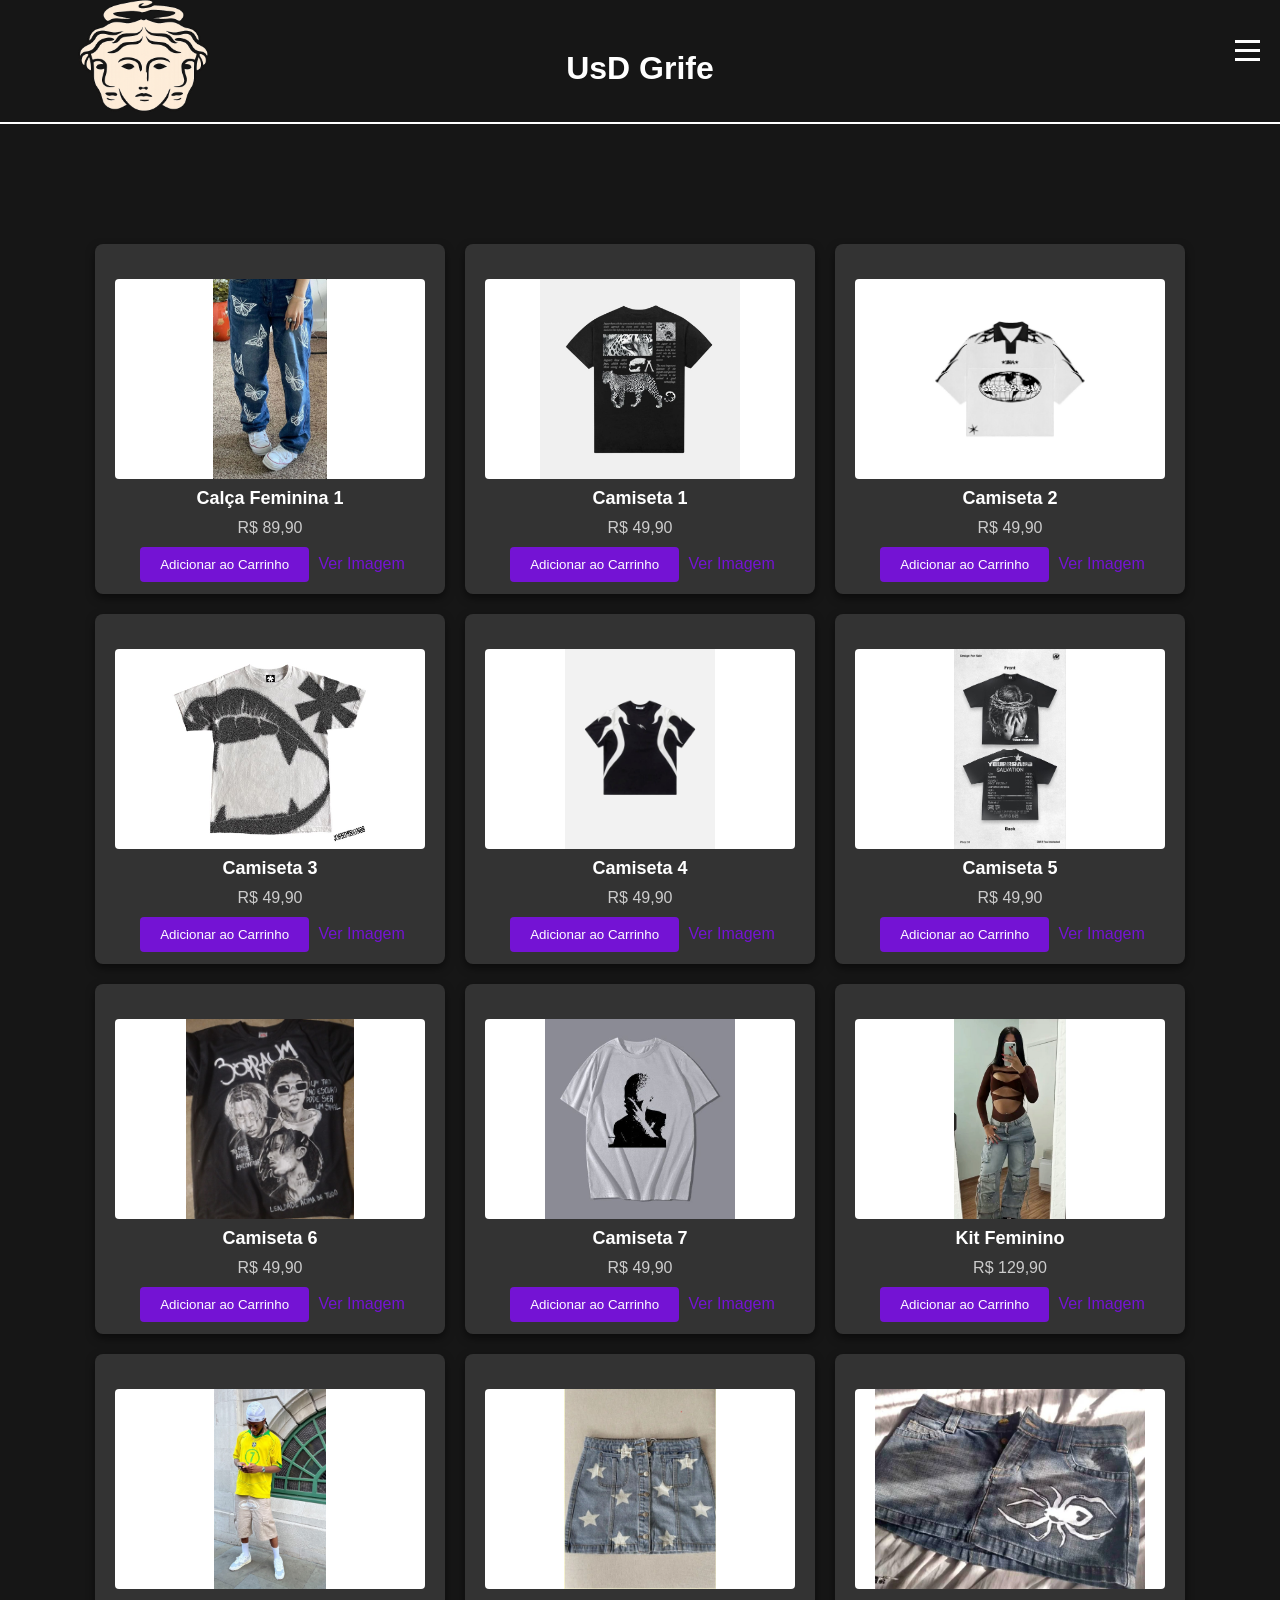
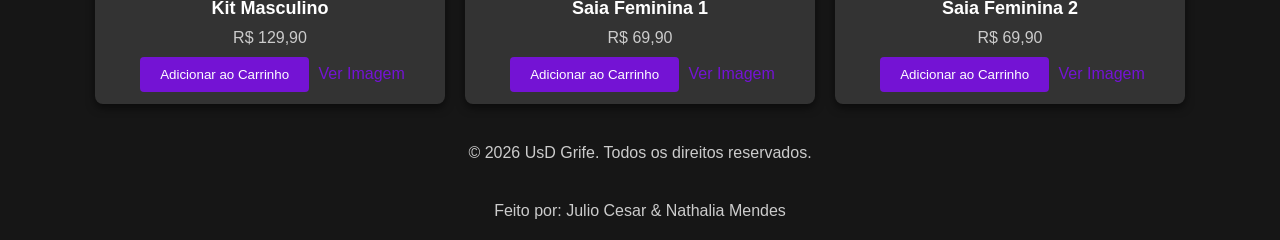
==== pag2.html @ 380e98da "Add files via upload" ====
<!DOCTYPE html>
<html lang="pt-BR">
<head>
    <meta charset="UTF-8">
    <meta name="viewport" content="width=device-width, initial-scale=1.0">
    <title>UsD Grife</title>
    <link rel="shortcut icon" href="img/imagem twitch.png" type="image/x-icon">
    <style>
        * {
            margin: 0;
            padding: 0;
            box-sizing: border-box;
        }
        body {
            height: 100vh;
            background-color: #000000e9;
            color: #ffffff;
            font-family: Arial, sans-serif;
            position: relative;
        }
        .hamburger {
            display: flex;
            flex-direction: column;
            cursor: pointer;
        }
        .hamburger div {
            width: 25px;
            height: 3px;
            background-color: white;
            margin: 3px 0;
            transition: 0.3s;
        }
        .nav-menu {
            list-style: none;
            position: absolute;
            top: 100px;
            left: 0;
            width: 100%;
            background-color: #333;
            padding: 0;
            margin: 0;
            opacity: 0;
            visibility: hidden;
            transform: translateY(-20px);
            transition: opacity 0.3s ease, visibility 0.3s ease, transform 0.3s ease;
        }
        .nav-menu.active {
            opacity: 1;
            visibility: visible;
            transform: translateY(0);
        }
        .nav-menu li {
            text-align: center;
            padding: 15px 0;
        }
        .nav-menu a {
            color: #ffffff;
            text-decoration: none;
            font-size: 18px;
        }
        .nav-menu a:hover {
            text-decoration: underline;
        }
        .nav-menu .cart span {
            background-color: #7413d4;
            color: white;
            padding: 2px 6px;
            border-radius: 50%;
            font-size: 14px;
        }
         header {
            display: flex;
            justify-content: space-between;
            align-items: center;
            padding: 20px;
            height: 100px;
        }
        h1 {
            flex: 1;
            text-align: center;
            margin: 0;
            height: auto;
        }
         header img {
            width: 250px;
            height: auto;
            margin-top: 20px;
        }
        h1 {
            margin: -50px 0 0 0;
            height: auto;
            text-align: center;
        }
        hr {
            margin-top: 35px;
            border: 1px solid white;
        }
        .products {
            display: flex;
            flex-wrap: wrap;
            justify-content: center;
            gap: 20px;
            padding: 20px;
            margin-top: 100px;
        }
        .card {
            background-color: #333;
            border-radius: 8px;
            padding: 20px;
            text-align: center;
            width: 350px;
            box-shadow: 0 4px 8px rgba(0,0,0,0.5);
            height: 350px;
        }
        .card img {
            width: 100%;
            height: 200px;
            object-fit: contain;
            border-radius: 4px;
            position: relative;
            top: 15px;
            background-color: #fff;
        }
        .card h3 {
            margin: 20px 0 10px 0;
            font-size: 18px;
        }
        .card p {
            margin: 5px 0;
            color: #ccc;
        }
        .card button {
            background-color: #7413d4;
            color: white;
            border: none;
            padding: 10px 20px;
            border-radius: 4px;
            cursor: pointer;
            margin: 5px;
        }
        .card button:hover {
            background-color: #5a0fb8;
        }
        .card a {
            color: #7413d4;
            text-decoration: none;
        }
        .card a:hover {
            text-decoration: underline;
        }

        @media (max-width: 480px) {
            header img {
                display: none;
            }
        }

    </style>
</head>
<body>
    <header>
    <img src="img/imagem twitch.png" alt="logo">
    <div class="hamburger" onclick="toggleMenu()">
        <div></div>
        <div></div>
        <div></div>
    </div>
    </header>
    <h1>UsD Grife</h1>
    <ul class="nav-menu" id="nav-menu">
        <li><a href="index.html">Inicio</a></li>
        <li><a href="pag2.html">Produtos</a></li>
        <li><a href="cart.html" class="cart">Carrinho <span id="cart-count">0</span></a></li>
    </ul>
    <hr>
    <section class="products">
        <div class="card">
            <img src="img/calça feminina 1.jpg" alt="Calça Feminina 1">
            <h3>Calça Feminina 1</h3>
            <p>R$ 89,90</p>
            <button onclick="addToCart('Calça Feminina 1')">Adicionar ao Carrinho</button>
            <a href="img/calça feminina 1.jpg" target="_blank">Ver Imagem</a>
        </div>
        <div class="card">
            <img src="img/camiseta 1.jpg" alt="Camiseta 1">
            <h3>Camiseta 1</h3>
            <p>R$ 49,90</p>
            <button onclick="addToCart('Camiseta 1')">Adicionar ao Carrinho</button>
            <a href="img/camiseta 1.jpg" target="_blank">Ver Imagem</a>
        </div>
        <div class="card">
            <img src="img/camiseta 2.jpg" alt="Camiseta 2">
            <h3>Camiseta 2</h3>
            <p>R$ 49,90</p>
            <button onclick="addToCart('Camiseta 2')">Adicionar ao Carrinho</button>
            <a href="img/camiseta 2.jpg" target="_blank">Ver Imagem</a>
        </div>
        <div class="card">
            <img src="img/camiseta 3.jpg" alt="Camiseta 3">
            <h3>Camiseta 3</h3>
            <p>R$ 49,90</p>
            <button onclick="addToCart('Camiseta 3')">Adicionar ao Carrinho</button>
            <a href="img/camiseta 3.jpg" target="_blank">Ver Imagem</a>
        </div>
        <div class="card">
            <img src="img/camiseta 4.jpg" alt="Camiseta 4">
            <h3>Camiseta 4</h3>
            <p>R$ 49,90</p>
            <button onclick="addToCart('Camiseta 4')">Adicionar ao Carrinho</button>
            <a href="img/camiseta 4.jpg" target="_blank">Ver Imagem</a>
        </div>
        <div class="card">
            <img src="img/camiseta 5.jpg" alt="Camiseta 5">
            <h3>Camiseta 5</h3>
            <p>R$ 49,90</p>
            <button onclick="addToCart('Camiseta 5')">Adicionar ao Carrinho</button>
            <a href="img/camiseta 5.jpg" target="_blank">Ver Imagem</a>
        </div>
        <div class="card">
            <img src="img/camiseta 6.jpg" alt="Camiseta 6">
            <h3>Camiseta 6</h3>
            <p>R$ 49,90</p>
            <button onclick="addToCart('Camiseta 6')">Adicionar ao Carrinho</button>
            <a href="img/camiseta 6.jpg" target="_blank">Ver Imagem</a>
        </div>
        <div class="card">
            <img src="img/camiseta 7.jpg" alt="Camiseta 7">
            <h3>Camiseta 7</h3>
            <p>R$ 49,90</p>
            <button onclick="addToCart('Camiseta 7')">Adicionar ao Carrinho</button>
            <a href="img/camiseta 7.jpg" target="_blank">Ver Imagem</a>
        </div>
        <div class="card">
            <img src="img/kit feminino.jpg" alt="Kit Feminino">
            <h3>Kit Feminino</h3>
            <p>R$ 129,90</p>
            <button onclick="addToCart('Kit Feminino')">Adicionar ao Carrinho</button>
            <a href="img/kit feminino.jpg" target="_blank">Ver Imagem</a>
        </div>
        <div class="card">
            <img src="img/kit masculino.jpg" alt="Kit Masculino">
            <h3>Kit Masculino</h3>
            <p>R$ 129,90</p>
            <button onclick="addToCart('Kit Masculino')">Adicionar ao Carrinho</button>
            <a href="img/kit masculino.jpg" target="_blank">Ver Imagem</a>
        </div>
        <div class="card">
            <img src="img/saia feminia 1.jpg" alt="Saia Feminina 1">
            <h3>Saia Feminina 1</h3>
            <p>R$ 69,90</p>
            <button onclick="addToCart('Saia Feminina 1')">Adicionar ao Carrinho</button>
            <a href="img/saia feminia 1.jpg" target="_blank">Ver Imagem</a>
        </div>
        <div class="card">
            <img src="img/saia feminina 2.jpg" alt="Saia Feminina 2">
            <h3>Saia Feminina 2</h3>
            <p>R$ 69,90</p>
            <button onclick="addToCart('Saia Feminina 2')">Adicionar ao Carrinho</button>
            <a href="img/saia feminina 2.jpg" target="_blank">Ver Imagem</a>
        </div>
    </section>
    <footer>
        <p style="text-align: center; padding: 20px; color: #ccc;">&copy; 2026 UsD Grife. Todos os direitos reservados.</p>
        <p style="text-align: center; padding: 20px; color: #ccc;">Feito por: Julio Cesar & Nathalia Mendes</p>
    </footer>
    <script>
        function getCart() {
            return JSON.parse(localStorage.getItem('cart')) || [];
        }

        function saveCart(cart) {
            localStorage.setItem('cart', JSON.stringify(cart));
        }

        function addToCart(product) {
            let cart = getCart();
            // Assuming product is the name, get price and img from DOM or hardcode
            let price = event.target.previousElementSibling.textContent;
            let img = event.target.nextElementSibling.href;
            cart.push({name: product, price: price, img: img});
            saveCart(cart);
            updateCartCount();
            alert(product + ' adicionado ao carrinho!');
        }

        function updateCartCount() {
            let cart = getCart();
            document.getElementById('cart-count').textContent = cart.length;
        }

        function toggleMenu() {
            const navMenu = document.getElementById('nav-menu');
            navMenu.classList.toggle('active');
        }

        // Initialize cart count on page load
        updateCartCount();
    </script>
</body>
</html>
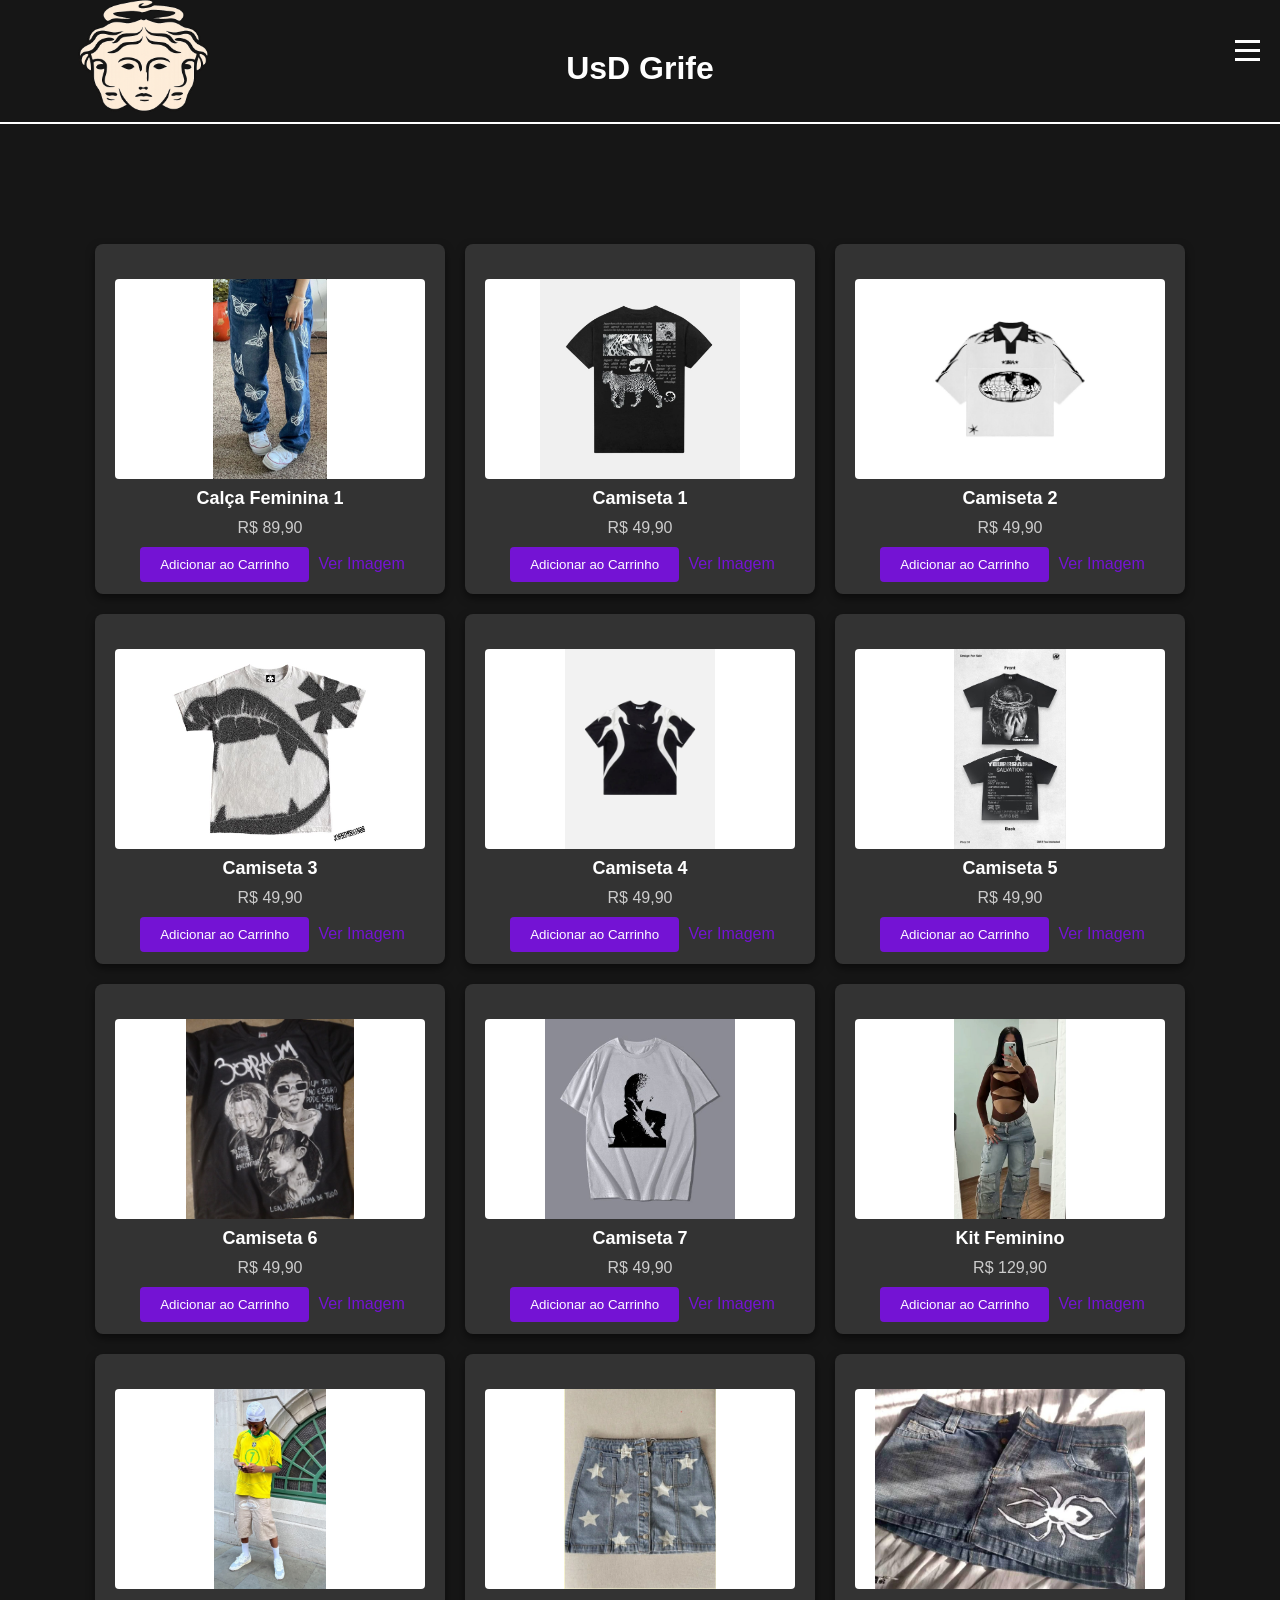
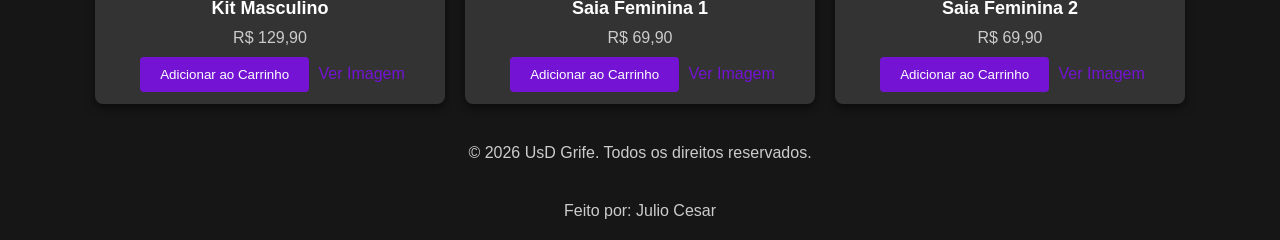
==== commit 3966f34a: "Fix HTML encoding issues in pag2.html" ====
--- a/pag2.html
+++ b/pag2.html
@@ -261,7 +261,7 @@
     </section>
     <footer>
         <p style="text-align: center; padding: 20px; color: #ccc;">&copy; 2026 UsD Grife. Todos os direitos reservados.</p>
-        <p style="text-align: center; padding: 20px; color: #ccc;">Feito por: Julio Cesar & Nathalia Mendes</p>
+        <p style="text-align: center; padding: 20px; color: #ccc;">Feito por: Julio Cesar</p>
     </footer>
     <script>
         function getCart() {
@@ -297,4 +297,4 @@
         updateCartCount();
     </script>
 </body>
-</html>+</html>
